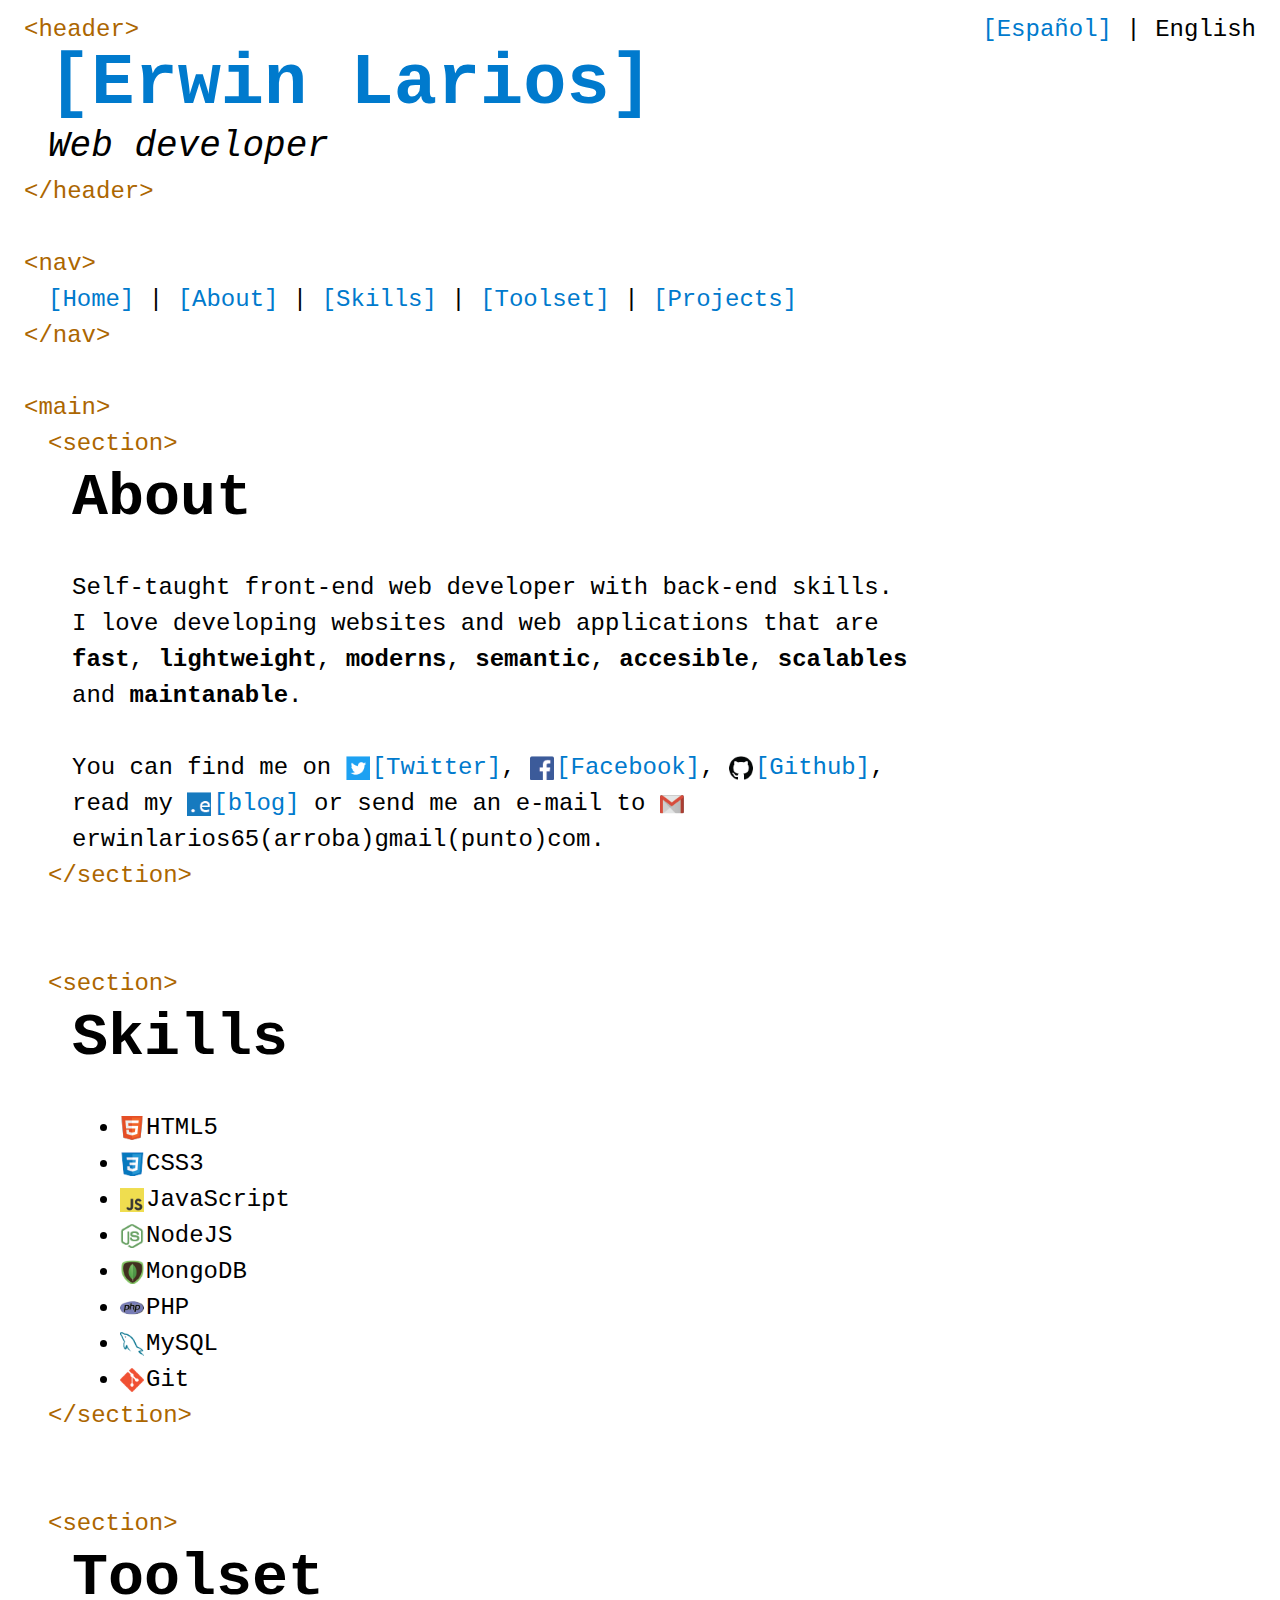
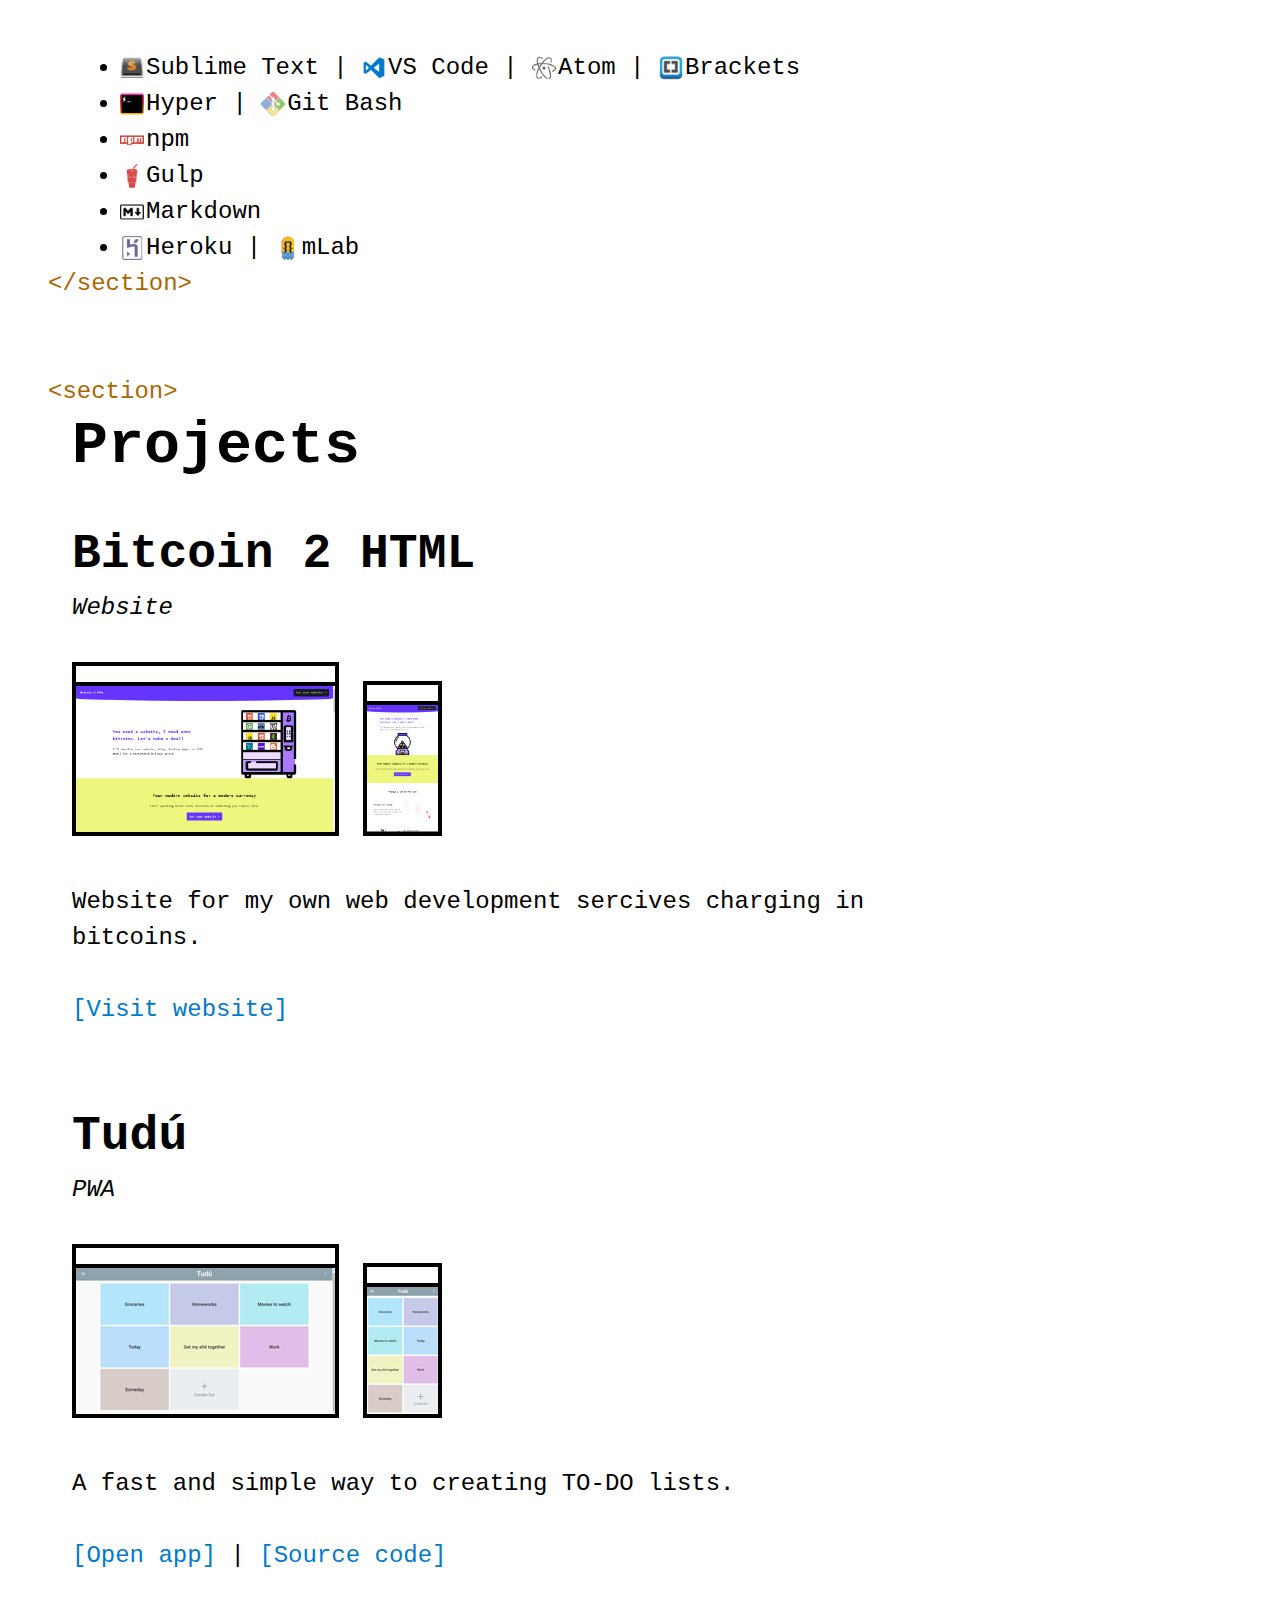
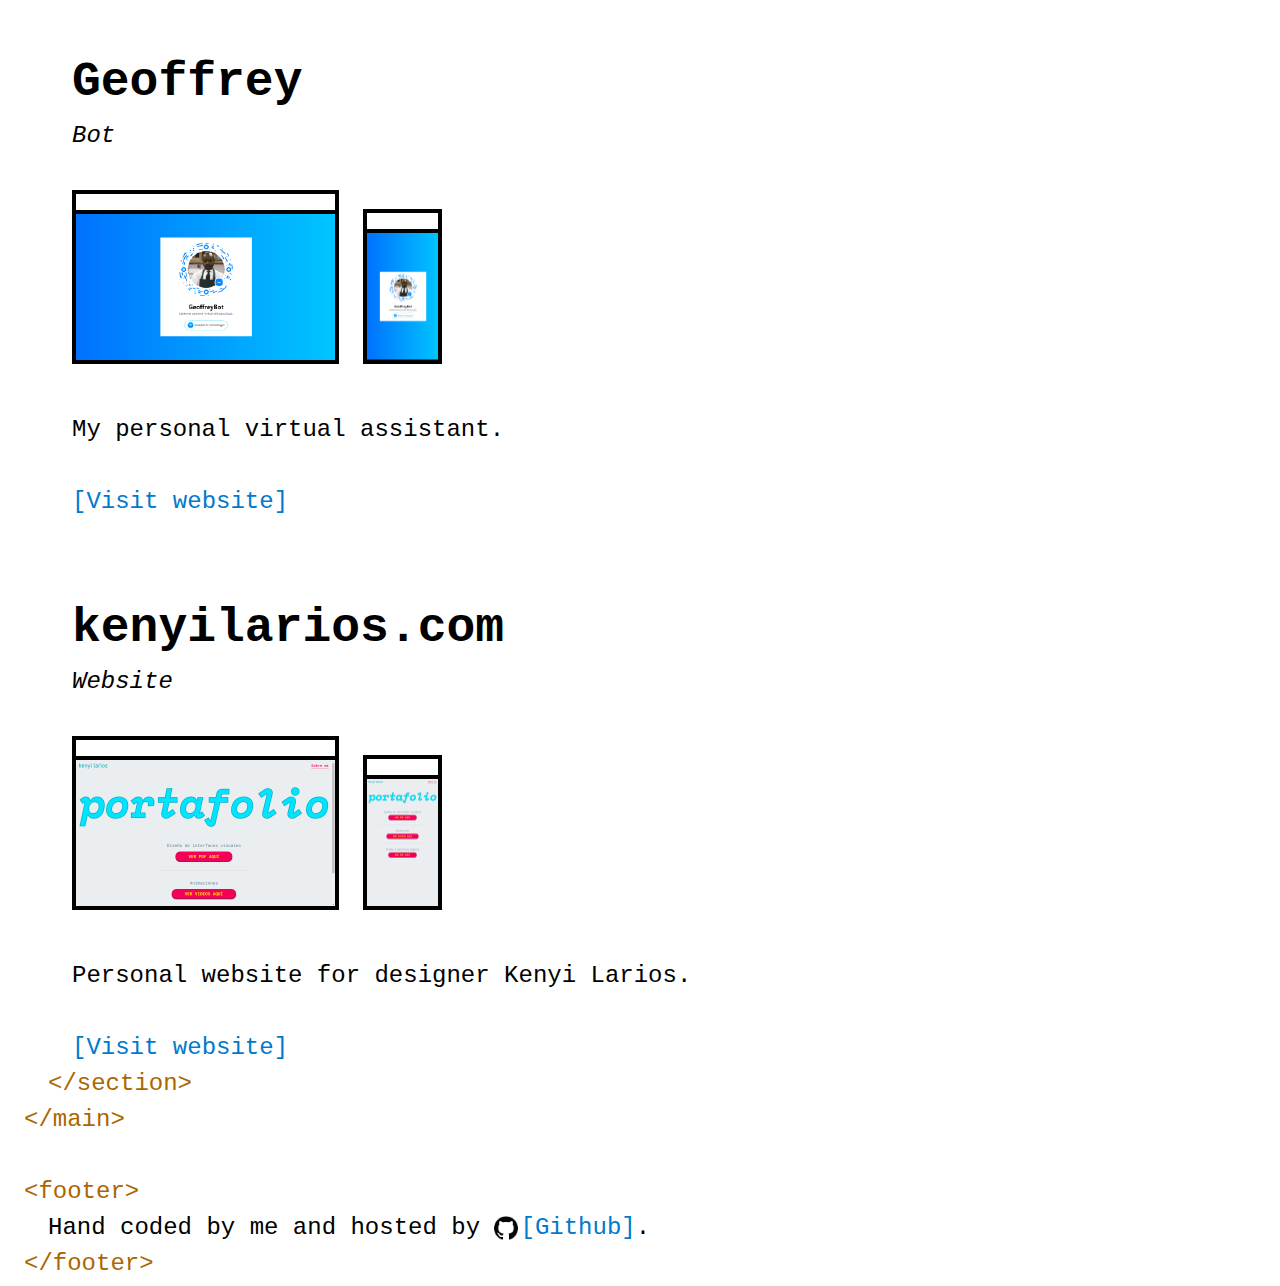
==== en/index.html @ 94d5f357 "Version 2.2.0." ====
<!DOCTYPE html><html lang="en"><head><meta charset="utf-8"><meta http-equiv="x-ua-compatible" content="ie=edge"><meta name="viewport" content="width=device-width,initial-scale=1"><title>Erwin Larios</title><meta name="author" content="Erwin Larios"><meta name="description" content="Front-end web developer. This is my personal website and portfolio."><link rel="apple-touch-icon" sizes="180x180" href="/apple-touch-icon.png"><link rel="icon" type="image/png" sizes="32x32" href="/favicon-32x32.png"><link rel="icon" type="image/png" sizes="16x16" href="/favicon-16x16.png"><link rel="manifest" href="/manifest.json"><link rel="mask-icon" href="/safari-pinned-tab.svg" color="#007acd"><meta name="theme-color" content="#007acd"><style>html{min-height:100%;font-family:'Ubuntu Mono',Consolas,Monaco,'Andale Mono',monospace;font-size:150%;-ms-text-size-adjust:100%;-webkit-text-size-adjust:100%}@media (max-width: 60rem){html{font-size:125%}}@media (max-width: 32rem){html{font-size:100%}}body{line-height:1;margin:0;color:#000}p,h1,h2,h4{margin:0;padding:0}p{font-size:1em;line-height:1.5;margin-bottom:1.5rem}p:last-child{margin-bottom:0}h1,h2,h4{margin-bottom:1.5rem;font-weight:700}h1{font-size:3em;line-height:1}h2{font-size:2.5em;line-height:1.2}h4{font-size:1.5em;line-height:1}a{color:#007acd;background:transparent;text-decoration:none}.pageHeader:before,.pageHeader:after,.mainContent:before,.mainContent:after,.section:before,.section:after,.section-title:before,.section-title:after{line-height:1.5;color:#ac6600}.pageHeader-title,.pageHeader-description,.mainContent-section,.section-content{margin-left:1rem}@media (max-width: 37rem){.pageHeader-title,.pageHeader-description,.mainContent-section,.section-content{margin-left:0}}.pageWrapper{padding:.5em 1em}.skipLinks-link{position:absolute;left:-9999em}.pageHeader{max-width:37rem;margin-bottom:1.5rem}.pageHeader:before{content:"<header>"}.pageHeader:after{content:"</header>"}.pageHeader-title{margin-top:0;margin-bottom:0;font-size:3em;line-height:1}.pageHeader-description{margin-top:0;margin-bottom:0;font-size:1.5em;font-style:italic}.mainContent{max-width:37rem;margin-bottom:1.5rem}.mainContent:before{content:"<main>"}.mainContent:after{content:"</main>"}.mainContent-section{margin-bottom:3rem}.section:before{content:"<section>"}.section:after{content:"</section>"}.section-title:before,.section-title:after{font-size:1rem;font-weight:400}.section-linkTarget{display:none}.social-icon{vertical-align:middle;height:1em;width:1em;margin-right:2px}.project-footer-qrs{display:none}</style><link rel="preload" href="/assets/css/main.css" as="style" onload="this.rel='stylesheet'"><noscript><link rel="stylesheet" href="/assets/css/main.css"></noscript></head><body><div class="pageWrapper"><div class="skipLinks"><a class="skipLinks-link" href="#main">Skip to main content</a></div><nav class="langMenu"><ul class="langMenu-list"><li class="langMenu-list-item"><a class="langMenu-list-item-link" href="/" lang="es">Español</a></li><li class="langMenu-list-item">English</li></ul></nav><header class="pageHeader"><h1 class="pageHeader-title"><a class="pageHeader-title-link" href="./">Erwin Larios</a></h1><p class="pageHeader-description">Web developer</p></header><nav class="mainMenu"><ul class="mainMenu-list"><li class="mainMenu-list-item"><a class="mainMenu-list-item-link" href="./">Home</a></li><li class="mainMenu-list-item"><a class="mainMenu-list-item-link" href="#about-section">About</a></li><li class="mainMenu-list-item"><a class="mainMenu-list-item-link" href="#skills-section">Skills</a></li><li class="mainMenu-list-item"><a class="mainMenu-list-item-link" href="#tools-section">Toolset</a></li><li class="mainMenu-list-item"><a class="mainMenu-list-item-link" href="#projects-section">Projects</a></li></ul></nav><main class="mainContent" id="main"><section class="mainContent-section section aboutSection" tabindex="0"><div class="section-content"><h2 class="section-title" id="about-section">About</h2><p>Self-taught front-end web developer with back-end skills. I love developing websites and web applications that are <strong>fast</strong>, <strong>lightweight</strong>, <strong>moderns</strong>, <strong>semantic</strong>, <strong>accesible</strong>, <strong>scalables</strong> and <strong>maintanable</strong>.</p><p>You can find me on <img class="social-icon" src="/assets/img/logos/twitter.png" width="32" height="32" alt=""><a href="https://twitter.com/erwinlarios" rel="noopener" target="_blank">Twitter</a><span class="section-linkTarget">(https://twitter.com/erwinlarios)</span>, <img class="social-icon" src="/assets/img/logos/facebook.png" width="32" height="32" alt=""><a href="https://facebook.com/erwinlarios" rel="noopener" target="_blank">Facebook</a><span class="section-linkTarget">(https://facebook.com/erwinlarios)</span>, <img class="social-icon" src="/assets/img/logos/github.png" width="32" height="32" alt=""><a href="https://github.com/erwinandres" rel="noopener" target="_blank">Github</a><span class="section-linkTarget">(https://github.com/erwinandres)</span>, read my <img class="social-icon" src="/assets/img/logos/erwinandres.png" width="32" height="32" alt=""><a href="https://erwinandres.blogspot.com" rel="noopener" target="_blank">blog</a><span class="section-linkTarget">(https://erwinandres.blogspot.com)</span> or send me an e-mail to <img class="social-icon" src="/assets/img/logos/gmail.png" width="32" height="32" alt=""><span class="section-email">erwinlarios65(arroba)gmail(punto)com</span>.</p></div></section><section class="mainContent-section section" tabindex="0"><div class="section-content"><h2 class="section-title" id="skills-section">Skills</h2><ul class="skills"><li class="skills-item"><img class="skills-icon" src="/assets/img/logos/html5.png" width="32" height="32" alt="">HTML5</li><li class="skills-item"><img class="skills-icon" src="/assets/img/logos/css3.png" width="32" height="32" alt="">CSS3</li><li class="skills-item"><img class="skills-icon" src="/assets/img/logos/javascript.png" width="32" height="32" alt="">JavaScript</li><li class="skills-item"><img class="skills-icon" src="/assets/img/logos/nodejs.png" width="32" height="32" alt="">NodeJS</li><li class="skills-item"><img class="skills-icon" src="/assets/img/logos/mongodb.png" width="32" height="32" alt="">MongoDB</li><li class="skills-item"><img class="skills-icon" src="/assets/img/logos/php.png" width="32" height="32" alt="">PHP</li><li class="skills-item"><img class="skills-icon" src="/assets/img/logos/mysql.png" width="32" height="32" alt="">MySQL</li><li class="skills-item"><img class="skills-icon" src="/assets/img/logos/git.png" width="32" height="32" alt="">Git</li></ul></div></section><section class="mainContent-section section" tabindex="0"><div class="section-content"><h2 class="section-title" id="tools-section">Toolset</h2><ul><li><img class="tools-icon" src="/assets/img/logos/sublime-text.png" width="32" height="32" alt="">Sublime Text | <img class="tools-icon" src="/assets/img/logos/vs-code.png" width="32" height="32" alt="">VS Code | <img class="tools-icon" src="/assets/img/logos/atom.png" width="32" height="32" alt="">Atom | <img class="tools-icon" src="/assets/img/logos/brackets.png" width="32" height="32" alt="">Brackets</li><li><img class="tools-icon" src="/assets/img/logos/hyper.png" width="32" height="32" alt="">Hyper | <img class="tools-icon" src="/assets/img/logos/bash.png" width="32" height="32" alt="">Git Bash</li><li><img class="tools-icon" src="/assets/img/logos/npm.png" width="32" height="32" alt="">npm</li><li><img class="tools-icon" src="/assets/img/logos/gulp.png" width="32" height="32" alt="">Gulp</li><li><img class="tools-icon" src="/assets/img/logos/markdown.png" width="32" height="32" alt="">Markdown</li><li><img class="tools-icon" src="/assets/img/logos/heroku.png" width="32" height="32" alt="">Heroku | <img class="tools-icon" src="/assets/img/logos/mlab.png" width="32" height="32" alt="">mLab</li></ul></div></section><section class="mainContent-section section" tabindex="0"><div class="section-content"><h2 class="section-title" id="projects-section">Projects</h2><ul class="projectsList"><li class="projectsList-item project" tabindex="0"><header class="project-header"><h3 class="project-title">Bitcoin 2 HTML</h3><p class="project-tags">Website</p></header><ul class="project-screens"><li class="project-screens-item"><figure class="project-image"><a class="project-image-link" href="/assets/img/screen/full/bitcoin2html-desktop.png"><img class="project-image-img" src="/assets/img/screen/small/bitcoin2html-desktop.png" width="259" height="146" alt="Bitcoin 2 HTML website desktop screenshot."></a></figure></li><li class="project-screens-item"><figure class="project-image"><a class="project-image-link" href="/assets/img/screen/full/bitcoin2html-mobile.png"><img class="project-image-img" src="/assets/img/screen/small/bitcoin2html-mobile.png" width="71" height="127" alt="Bitcoin 2 HTML website mobile screenshot."></a></figure></li></ul><p class="project-description">Website for my own web development sercives charging in bitcoins.</p><footer class="project-footer"><div class="project-footer-links"><a href="https://erwinandres.github.io/bitcoin2html/" rel="noopener" target="_blank">Visit website</a></div><div class="project-footer-qrs"><figure class="qr"><img class="qr-image" src="/assets/img/qr/bitcoin2html.png" width="150" height="150"><figcaption class="qr-caption"><h4 class="qr-caption-title">Visit website</h4><p class="qr-caption-link">https://erwinandres.github.io/bitcoin2html/</p></figcaption></figure></div></footer></li><li class="projectsList-item project" tabindex="0"><header class="project-header"><h3 class="project-title">Tudú</h3><p class="project-tags">PWA</p></header><ul class="project-screens"><li class="project-screens-item"><figure class="project-image"><a class="project-image-link" href="/assets/img/screen/full/tudu-desktop.png"><img class="project-image-img" src="/assets/img/screen/small/tudu-desktop.png" width="259" height="146" alt="Tudú app desktop screenshot."></a></figure></li><li class="project-screens-item"><figure class="project-image"><a class="project-image-link" href="/assets/img/screen/full/tudu-mobile.png"><img class="project-image-img" src="/assets/img/screen/small/tudu-mobile.png" width="71" height="127" alt="Tudú app mobile screenshot"></a></figure></li></ul><p class="project-description">A fast and simple way to creating TO-DO lists.</p><footer class="project-footer"><div class="project-footer-links"><a href="https://erwinandres.github.io/tudu/" rel="noopener" target="_blank">Open app</a> | <a href="https://github.com/erwinandres/tudu" rel="noopener" target="_blank">Source code</a></div><div class="project-footer-qrs"><figure class="qr"><img class="qr-image" src="/assets/img/qr/tudu-view.png" width="150" height="150"><figcaption class="qr-caption"><h4 class="qr-caption-title">Open app</h4><p class="qr-caption-link">https://erwinandres.github.io/tudu/</p></figcaption></figure><figure class="qr"><img class="qr-image" src="/assets/img/qr/tudu-source.png" width="150" height="150"><figcaption class="qr-caption"><h4 class="qr-caption-title">Source code</h4><p class="qr-caption-link">https://github.com/erwinandres/tudu</p></figcaption></figure></div></footer></li><li class="projectsList-item project" tabindex="0"><header class="project-header"><h3 class="project-title">Geoffrey</h3><p class="project-tags">Bot</p></header><ul class="project-screens"><li class="project-screens-item"><figure class="project-image"><a class="project-image-link" href="/assets/img/screen/full/geffbot-desktop.png"><img class="project-image-img" src="/assets/img/screen/small/geffbot-desktop.png" width="259" height="146" alt="Geoffrey&#39;s website desktop screenshot."></a></figure></li><li class="project-screens-item"><figure class="project-image"><a class="project-image-link" href="/assets/img/screen/full/geffbot-mobile.png"><img class="project-image-img" src="/assets/img/screen/small/geffbot-mobile.png" width="71" height="127" alt="Geoffrey&#39;s website mobile screenshot."></a></figure></li></ul><p class="project-description">My personal virtual assistant.</p><footer class="project-footer"><div class="project-footer-links"><a href="https://erwinandres.github.io/geffbot/" rel="noopener" target="_blank">Visit website</a></div><div class="project-footer-qrs"><figure class="qr"><img class="qr-image" src="/assets/img/qr/geffbot.png" width="150" height="150"><figcaption class="qr-caption"><h4 class="qr-caption-title">Visit website</h4><p class="qr-caption-link">https://erwinandres.github.io/geffbot/</p></figcaption></figure></div></footer></li><li class="projectsList-item project" tabindex="0"><header class="project-header"><h3 class="project-title">kenyilarios.com</h3><p class="project-tags">Website</p></header><ul class="project-screens"><li class="project-screens-item"><figure class="project-image"><a class="project-image-link" href="/assets/img/screen/full/kenyi-desktop.png"><img class="project-image-img" src="/assets/img/screen/small/kenyi-desktop.png" width="259" height="146" alt="kenyilarios.com website desktop screenshot."></a></figure></li><li class="project-screens-item"><figure class="project-image"><a class="project-image-link" href="/assets/img/screen/full/kenyi-mobile.png"><img class="project-image-img" src="/assets/img/screen/small/kenyi-mobile.png" width="71" height="127" alt="kenyilarios.com website mobile screenshot."></a></figure></li></ul><p class="project-description">Personal website for designer Kenyi Larios.</p><footer class="project-footer"><div class="project-footer-links"><a href="http://kenyilarios.com/" rel="noopener" target="_blank">Visit website</a></div><div class="project-footer-qrs"><figure class="qr"><img class="qr-image" src="/assets/img/qr/kenyi.png" width="150" height="150"><figcaption class="qr-caption"><h4 class="qr-caption-title">Visit website</h4><p class="qr-caption-link">http://kenyilarios.com/</p></figcaption></figure></div></footer></li></ul></div></section></main><footer class="pageFooter"><div class="pageFooter-content"><p>Hand coded by me and hosted by <img class="footer-icon" src="/assets/img/logos/github.png" width="32" height="32" alt=""><a href="https://github.com/" rel="noopener" target="_blank">Github</a>.</p></div></footer></div><script>(function(i,s,o,g,r,a,m){i['GoogleAnalyticsObject']=r;i[r]=i[r]||function(){
	  (i[r].q=i[r].q||[]).push(arguments)},i[r].l=1*new Date();a=s.createElement(o),
	  m=s.getElementsByTagName(o)[0];a.async=1;a.src=g;m.parentNode.insertBefore(a,m)
	  })(window,document,'script','https://www.google-analytics.com/analytics.js','ga');

	  ga('create', 'UA-103846597-1', 'auto');
	  ga('send', 'pageview');

	  /*! loadCSS. [c]2017 Filament Group, Inc. MIT License */
	  !function(e){"use strict";var n=function(n,t,o){function i(e){return a.body?e():void setTimeout(function(){i(e)})}function r(){l.addEventListener&&l.removeEventListener("load",r),l.media=o||"all"}var d,a=e.document,l=a.createElement("link");if(t)d=t;else{var s=(a.body||a.getElementsByTagName("head")[0]).childNodes;d=s[s.length-1]}var f=a.styleSheets;l.rel="stylesheet",l.href=n,l.media="only x",i(function(){d.parentNode.insertBefore(l,t?d:d.nextSibling)});var u=function(e){for(var n=l.href,t=f.length;t--;)if(f[t].href===n)return e();setTimeout(function(){u(e)})};return l.addEventListener&&l.addEventListener("load",r),l.onloadcssdefined=u,u(r),l};"undefined"!=typeof exports?exports.loadCSS=n:e.loadCSS=n}("undefined"!=typeof global?global:this);
	  /*! loadCSS rel=preload polyfill. [c]2017 Filament Group, Inc. MIT License */
	  !function(t){if(t.loadCSS){var e=loadCSS.relpreload={};if(e.support=function(){try{return t.document.createElement("link").relList.supports("preload")}catch(e){return!1}},e.poly=function(){for(var e=t.document.getElementsByTagName("link"),r=0;r<e.length;r++){var n=e[r];"preload"===n.rel&&"style"===n.getAttribute("as")&&(t.loadCSS(n.href,n,n.getAttribute("media")),n.rel=null)}},!e.support()){e.poly();var r=t.setInterval(e.poly,300);t.addEventListener&&t.addEventListener("load",function(){e.poly(),t.clearInterval(r)}),t.attachEvent&&t.attachEvent("onload",function(){t.clearInterval(r)})}}}(this);</script></body></html>
---- assets/css/main.css ----
html{min-height:100%;font-family:Ubuntu Mono,Consolas,Monaco,Andale Mono,monospace;font-size:150%;-ms-text-size-adjust:100%;-webkit-text-size-adjust:100%}@media (max-width:60rem){html{font-size:125%}}@media (max-width:32rem){html{font-size:100%}}body{line-height:1;margin:0;color:#000}h1,h2,h3,h4,h5,h6,p,ul{margin:0;padding:0}p{font-size:1em;line-height:1.5;margin-bottom:1.5rem}p:last-child{margin-bottom:0}h1,h2,h3,h4,h5,h6{margin-bottom:1.5rem;font-weight:700}h1{font-size:3em;line-height:1}h2{font-size:2.5em;line-height:1.2}h3{font-size:2em;line-height:1.5}h4{font-size:1.5em;line-height:1}h5{font-size:1.2em;line-height:1.26}h5,h6{margin-bottom:0}h6{font-size:1em;font-style:italic;line-height:1.5}ul{margin:0 0 0 2rem}li{line-height:1.5}ul ul{margin:0 0 0 4rem}a{color:#007acd;background:transparent;text-decoration:none}a:hover{color:#000;background-color:#00fddc}a:active,a:focus{position:static}a:focus{outline:3px dashed #c93f38}a:before{content:"["}a:after{content:"]"}.mainContent:after,.mainContent:before,.mainMenu:after,.mainMenu:before,.pageFooter:after,.pageFooter:before,.pageHeader:after,.pageHeader:before,.section-title:after,.section-title:before,.section:after,.section:before{line-height:1.5;color:#ac6600}.mainContent-section,.mainMenu-list,.pageFooter-content,.pageHeader-description,.pageHeader-title,.section-content{margin-left:1rem}@media (max-width:37rem){.mainContent-section,.pageFooter-content,.pageHeader-description,.pageHeader-title,.section-content{margin-left:0}}.pageWrapper{padding:.5em 1em}.skipLinks-link{position:absolute;left:-9999em}.skipLinks-link:focus{position:static}.langMenu{margin-bottom:1.5rem;position:absolute;top:0;right:0;padding:.5em 1em}.langMenu-list{list-style:none;padding:0;margin:0}.langMenu-list-item{display:inline-block}.langMenu-list-item:after{content:"\00a0|\00a0"}.langMenu-list-item:last-child:after{content:""}.pageHeader{max-width:37rem;margin-bottom:1.5rem}.pageHeader:before{content:"<header>"}.pageHeader:after{content:"</header>"}.pageHeader-title{margin-top:0;margin-bottom:0;font-size:3em;line-height:1}.pageHeader-description{margin-top:0;margin-bottom:0;font-size:1.5em;font-style:italic}.mainMenu{margin-bottom:1.5rem}.mainMenu:before{content:"<nav>"}.mainMenu:after{content:"</nav>"}.mainMenu-list{list-style:none;padding:0}.mainMenu-list-item{display:inline-block}.mainMenu-list-item:after{content:"\00a0|\00a0"}.mainMenu-list-item:last-child:after{content:""}.mainContent{max-width:37rem;margin-bottom:1.5rem}.mainContent:before{content:"<main>"}.mainContent:after{content:"</main>"}.mainContent-section{margin-bottom:3rem}.mainContent-section:last-child{margin-bottom:0}.section:before{content:"<section>"}.section:after{content:"</section>"}.section-title:after,.section-title:before{font-size:1rem;font-weight:400}.section-linkTarget{display:none}.section-email{word-break:break-word}.footer-icon,.skills-icon,.social-icon,.tools-icon{vertical-align:middle;height:1em;width:1em;margin-right:2px}.project-header{margin-bottom:1.5rem}.projectsList{list-style:none;margin:0}.projectsList-item{position:relative;margin-bottom:3rem}.project-title,.projectsList-item:last-child{margin-bottom:0}.project-screens{list-style:none;margin:0 0 1.5rem}.project-screens-item{display:inline-block}.project-screens-item:first-child{margin-right:1rem}.project-image{display:inline-block;margin:0}.project-image-link{display:block}.project-image-link:after,.project-image-link:before{content:""}.project-image-img{max-width:100%;display:block;border:4px solid #000;background:#fff;background:-webkit-linear-gradient(top,#fff,#fff 16px,#000 0,#000 32px);background:linear-gradient(180deg,#fff 0,#fff 16px,#000 0,#000 32px);padding-top:20px}.project-tags{font-style:italic}.project-footer-qrs{display:none}.pageFooter:before{content:"<footer>"}.pageFooter:after{content:"</footer>"}@media print{html{font-size:12pt}a{color:inherit}.project,.section,p{page-break-inside:avoid}.mainMenu{display:none}.aboutSection{page-break-after:always}.mainContent{margin:0 auto}.pageHeader{margin:0 auto 1.5rem}.mainContent:after,.mainContent:before,.mainMenu:after,.mainMenu:before,.pageFooter,.pageFooter:after,.pageFooter:before,.pageHeader:after,.pageHeader:before,.section-title:after,.section-title:before,.section:after,.section:before{display:none}.mainContent-section,.pageFooter-content,.pageHeader-description,.pageHeader-title,.section-content{margin-left:0}.section-linkTarget{display:inline;word-break:break-word;color:#227942}.projectsList-item{margin-bottom:1.5rem}.project-image-img{background:#fff;padding:0}.project-footer-links{display:none}.project-footer-qrs{justify-content:flex-start}.project-footer-qrs,.qr{display:flex;align-items:center}.qr{width:50%;margin:0}.qr-image{display:block;width:60px;height:60px}.qr-caption{font-size:10pt;line-height:1.5}.qr-caption-title{margin-bottom:0;font-size:1em}.qr-caption-link{font-style:italic;word-break:break-word}}
/*# sourceMappingURL=../maps/main.css.map */
---- assets/css/main.css ----
html{min-height:100%;font-family:Ubuntu Mono,Consolas,Monaco,Andale Mono,monospace;font-size:150%;-ms-text-size-adjust:100%;-webkit-text-size-adjust:100%}@media (max-width:60rem){html{font-size:125%}}@media (max-width:32rem){html{font-size:100%}}body{line-height:1;margin:0;color:#000}h1,h2,h3,h4,h5,h6,p,ul{margin:0;padding:0}p{font-size:1em;line-height:1.5;margin-bottom:1.5rem}p:last-child{margin-bottom:0}h1,h2,h3,h4,h5,h6{margin-bottom:1.5rem;font-weight:700}h1{font-size:3em;line-height:1}h2{font-size:2.5em;line-height:1.2}h3{font-size:2em;line-height:1.5}h4{font-size:1.5em;line-height:1}h5{font-size:1.2em;line-height:1.26}h5,h6{margin-bottom:0}h6{font-size:1em;font-style:italic;line-height:1.5}ul{margin:0 0 0 2rem}li{line-height:1.5}ul ul{margin:0 0 0 4rem}a{color:#007acd;background:transparent;text-decoration:none}a:hover{color:#000;background-color:#00fddc}a:active,a:focus{position:static}a:focus{outline:3px dashed #c93f38}a:before{content:"["}a:after{content:"]"}.mainContent:after,.mainContent:before,.mainMenu:after,.mainMenu:before,.pageFooter:after,.pageFooter:before,.pageHeader:after,.pageHeader:before,.section-title:after,.section-title:before,.section:after,.section:before{line-height:1.5;color:#ac6600}.mainContent-section,.mainMenu-list,.pageFooter-content,.pageHeader-description,.pageHeader-title,.section-content{margin-left:1rem}@media (max-width:37rem){.mainContent-section,.pageFooter-content,.pageHeader-description,.pageHeader-title,.section-content{margin-left:0}}.pageWrapper{padding:.5em 1em}.skipLinks-link{position:absolute;left:-9999em}.skipLinks-link:focus{position:static}.langMenu{margin-bottom:1.5rem;position:absolute;top:0;right:0;padding:.5em 1em}.langMenu-list{list-style:none;padding:0;margin:0}.langMenu-list-item{display:inline-block}.langMenu-list-item:after{content:"\00a0|\00a0"}.langMenu-list-item:last-child:after{content:""}.pageHeader{max-width:37rem;margin-bottom:1.5rem}.pageHeader:before{content:"<header>"}.pageHeader:after{content:"</header>"}.pageHeader-title{margin-top:0;margin-bottom:0;font-size:3em;line-height:1}.pageHeader-description{margin-top:0;margin-bottom:0;font-size:1.5em;font-style:italic}.mainMenu{margin-bottom:1.5rem}.mainMenu:before{content:"<nav>"}.mainMenu:after{content:"</nav>"}.mainMenu-list{list-style:none;padding:0}.mainMenu-list-item{display:inline-block}.mainMenu-list-item:after{content:"\00a0|\00a0"}.mainMenu-list-item:last-child:after{content:""}.mainContent{max-width:37rem;margin-bottom:1.5rem}.mainContent:before{content:"<main>"}.mainContent:after{content:"</main>"}.mainContent-section{margin-bottom:3rem}.mainContent-section:last-child{margin-bottom:0}.section:before{content:"<section>"}.section:after{content:"</section>"}.section-title:after,.section-title:before{font-size:1rem;font-weight:400}.section-linkTarget{display:none}.section-email{word-break:break-word}.footer-icon,.skills-icon,.social-icon,.tools-icon{vertical-align:middle;height:1em;width:1em;margin-right:2px}.project-header{margin-bottom:1.5rem}.projectsList{list-style:none;margin:0}.projectsList-item{position:relative;margin-bottom:3rem}.project-title,.projectsList-item:last-child{margin-bottom:0}.project-screens{list-style:none;margin:0 0 1.5rem}.project-screens-item{display:inline-block}.project-screens-item:first-child{margin-right:1rem}.project-image{display:inline-block;margin:0}.project-image-link{display:block}.project-image-link:after,.project-image-link:before{content:""}.project-image-img{max-width:100%;display:block;border:4px solid #000;background:#fff;background:-webkit-linear-gradient(top,#fff,#fff 16px,#000 0,#000 32px);background:linear-gradient(180deg,#fff 0,#fff 16px,#000 0,#000 32px);padding-top:20px}.project-tags{font-style:italic}.project-footer-qrs{display:none}.pageFooter:before{content:"<footer>"}.pageFooter:after{content:"</footer>"}@media print{html{font-size:12pt}a{color:inherit}.project,.section,p{page-break-inside:avoid}.mainMenu{display:none}.aboutSection{page-break-after:always}.mainContent{margin:0 auto}.pageHeader{margin:0 auto 1.5rem}.mainContent:after,.mainContent:before,.mainMenu:after,.mainMenu:before,.pageFooter,.pageFooter:after,.pageFooter:before,.pageHeader:after,.pageHeader:before,.section-title:after,.section-title:before,.section:after,.section:before{display:none}.mainContent-section,.pageFooter-content,.pageHeader-description,.pageHeader-title,.section-content{margin-left:0}.section-linkTarget{display:inline;word-break:break-word;color:#227942}.projectsList-item{margin-bottom:1.5rem}.project-image-img{background:#fff;padding:0}.project-footer-links{display:none}.project-footer-qrs{justify-content:flex-start}.project-footer-qrs,.qr{display:flex;align-items:center}.qr{width:50%;margin:0}.qr-image{display:block;width:60px;height:60px}.qr-caption{font-size:10pt;line-height:1.5}.qr-caption-title{margin-bottom:0;font-size:1em}.qr-caption-link{font-style:italic;word-break:break-word}}
/*# sourceMappingURL=../maps/main.css.map */
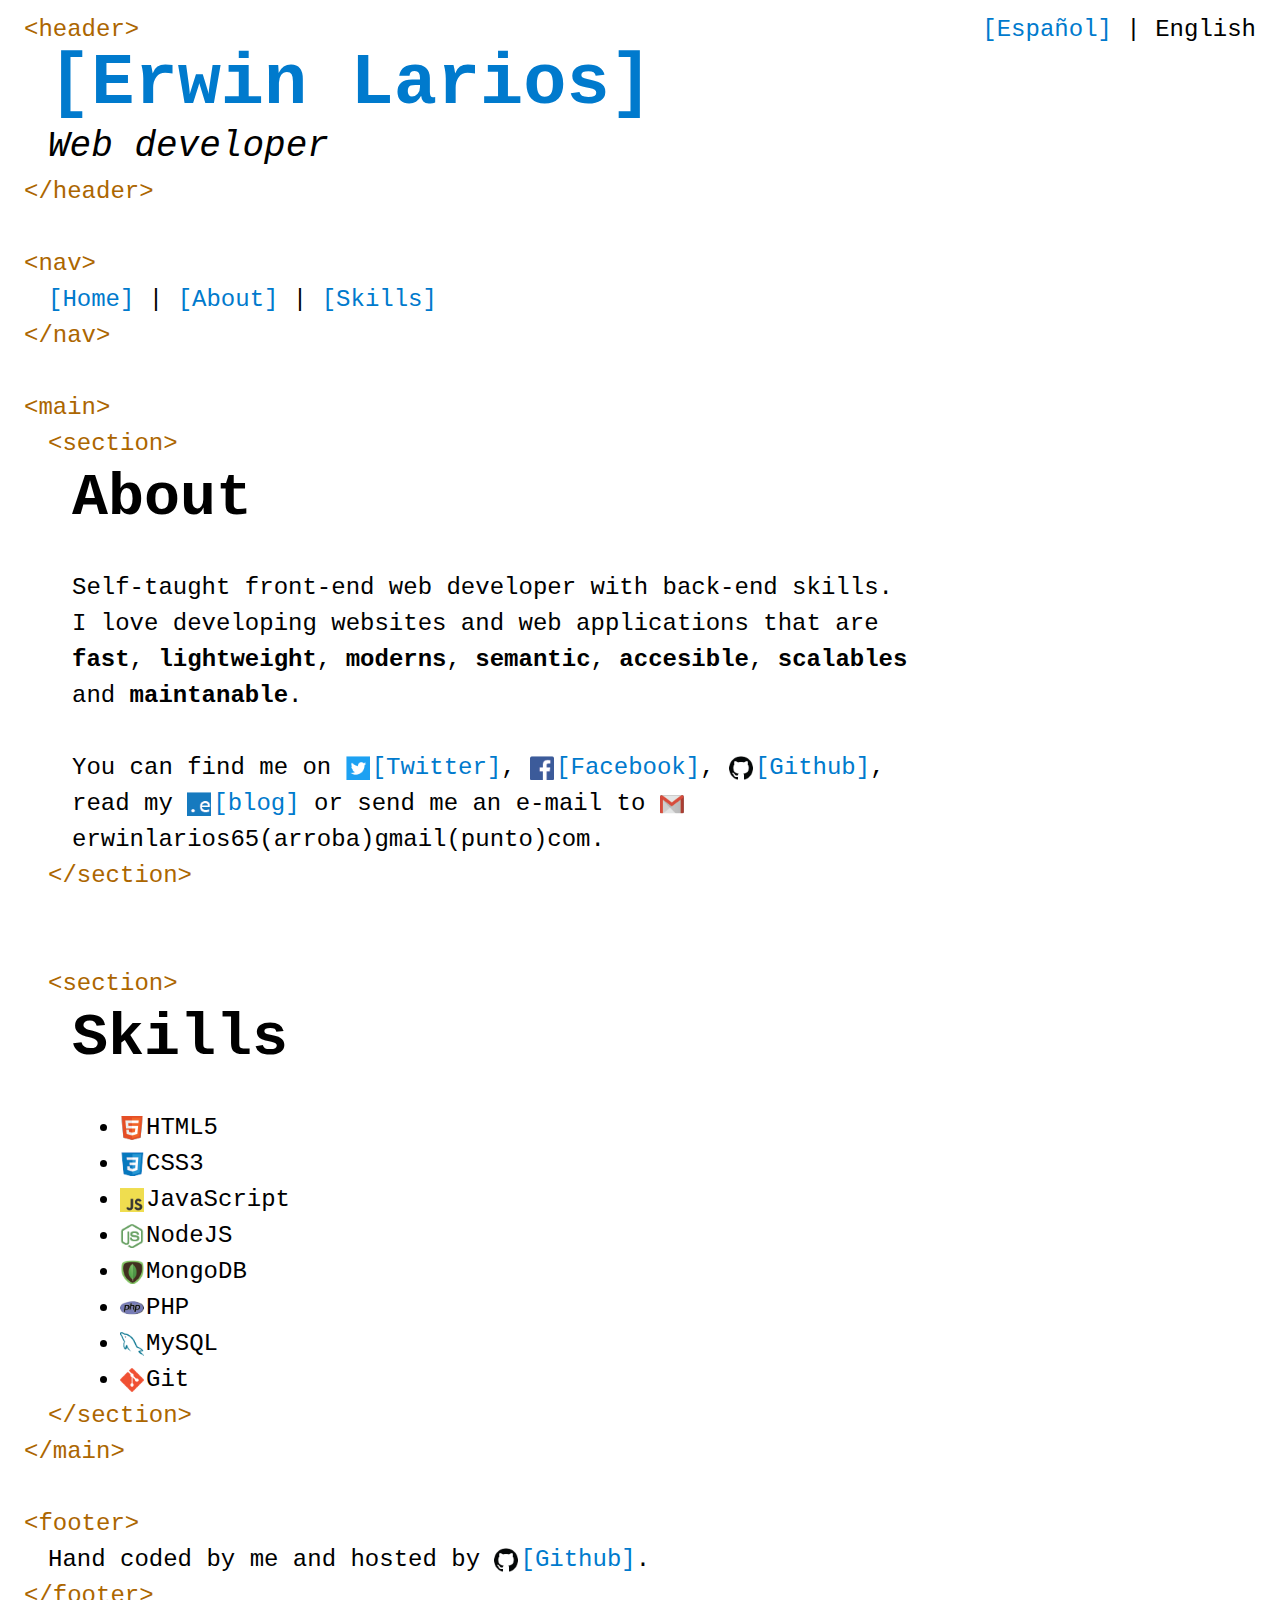
==== commit f6231783: "v2.3.0" ====
--- a/en/index.html
+++ b/en/index.html
@@ -1,4 +1,4 @@
-<!DOCTYPE html><html lang="en"><head><meta charset="utf-8"><meta http-equiv="x-ua-compatible" content="ie=edge"><meta name="viewport" content="width=device-width,initial-scale=1"><title>Erwin Larios</title><meta name="author" content="Erwin Larios"><meta name="description" content="Front-end web developer. This is my personal website and portfolio."><link rel="apple-touch-icon" sizes="180x180" href="/apple-touch-icon.png"><link rel="icon" type="image/png" sizes="32x32" href="/favicon-32x32.png"><link rel="icon" type="image/png" sizes="16x16" href="/favicon-16x16.png"><link rel="manifest" href="/manifest.json"><link rel="mask-icon" href="/safari-pinned-tab.svg" color="#007acd"><meta name="theme-color" content="#007acd"><style>html{min-height:100%;font-family:'Ubuntu Mono',Consolas,Monaco,'Andale Mono',monospace;font-size:150%;-ms-text-size-adjust:100%;-webkit-text-size-adjust:100%}@media (max-width: 60rem){html{font-size:125%}}@media (max-width: 32rem){html{font-size:100%}}body{line-height:1;margin:0;color:#000}p,h1,h2,h4{margin:0;padding:0}p{font-size:1em;line-height:1.5;margin-bottom:1.5rem}p:last-child{margin-bottom:0}h1,h2,h4{margin-bottom:1.5rem;font-weight:700}h1{font-size:3em;line-height:1}h2{font-size:2.5em;line-height:1.2}h4{font-size:1.5em;line-height:1}a{color:#007acd;background:transparent;text-decoration:none}.pageHeader:before,.pageHeader:after,.mainContent:before,.mainContent:after,.section:before,.section:after,.section-title:before,.section-title:after{line-height:1.5;color:#ac6600}.pageHeader-title,.pageHeader-description,.mainContent-section,.section-content{margin-left:1rem}@media (max-width: 37rem){.pageHeader-title,.pageHeader-description,.mainContent-section,.section-content{margin-left:0}}.pageWrapper{padding:.5em 1em}.skipLinks-link{position:absolute;left:-9999em}.pageHeader{max-width:37rem;margin-bottom:1.5rem}.pageHeader:before{content:"<header>"}.pageHeader:after{content:"</header>"}.pageHeader-title{margin-top:0;margin-bottom:0;font-size:3em;line-height:1}.pageHeader-description{margin-top:0;margin-bottom:0;font-size:1.5em;font-style:italic}.mainContent{max-width:37rem;margin-bottom:1.5rem}.mainContent:before{content:"<main>"}.mainContent:after{content:"</main>"}.mainContent-section{margin-bottom:3rem}.section:before{content:"<section>"}.section:after{content:"</section>"}.section-title:before,.section-title:after{font-size:1rem;font-weight:400}.section-linkTarget{display:none}.social-icon{vertical-align:middle;height:1em;width:1em;margin-right:2px}.project-footer-qrs{display:none}</style><link rel="preload" href="/assets/css/main.css" as="style" onload="this.rel='stylesheet'"><noscript><link rel="stylesheet" href="/assets/css/main.css"></noscript></head><body><div class="pageWrapper"><div class="skipLinks"><a class="skipLinks-link" href="#main">Skip to main content</a></div><nav class="langMenu"><ul class="langMenu-list"><li class="langMenu-list-item"><a class="langMenu-list-item-link" href="/" lang="es">Español</a></li><li class="langMenu-list-item">English</li></ul></nav><header class="pageHeader"><h1 class="pageHeader-title"><a class="pageHeader-title-link" href="./">Erwin Larios</a></h1><p class="pageHeader-description">Web developer</p></header><nav class="mainMenu"><ul class="mainMenu-list"><li class="mainMenu-list-item"><a class="mainMenu-list-item-link" href="./">Home</a></li><li class="mainMenu-list-item"><a class="mainMenu-list-item-link" href="#about-section">About</a></li><li class="mainMenu-list-item"><a class="mainMenu-list-item-link" href="#skills-section">Skills</a></li><li class="mainMenu-list-item"><a class="mainMenu-list-item-link" href="#tools-section">Toolset</a></li><li class="mainMenu-list-item"><a class="mainMenu-list-item-link" href="#projects-section">Projects</a></li></ul></nav><main class="mainContent" id="main"><section class="mainContent-section section aboutSection" tabindex="0"><div class="section-content"><h2 class="section-title" id="about-section">About</h2><p>Self-taught front-end web developer with back-end skills. I love developing websites and web applications that are <strong>fast</strong>, <strong>lightweight</strong>, <strong>moderns</strong>, <strong>semantic</strong>, <strong>accesible</strong>, <strong>scalables</strong> and <strong>maintanable</strong>.</p><p>You can find me on <img class="social-icon" src="/assets/img/logos/twitter.png" width="32" height="32" alt=""><a href="https://twitter.com/erwinlarios" rel="noopener" target="_blank">Twitter</a><span class="section-linkTarget">(https://twitter.com/erwinlarios)</span>, <img class="social-icon" src="/assets/img/logos/facebook.png" width="32" height="32" alt=""><a href="https://facebook.com/erwinlarios" rel="noopener" target="_blank">Facebook</a><span class="section-linkTarget">(https://facebook.com/erwinlarios)</span>, <img class="social-icon" src="/assets/img/logos/github.png" width="32" height="32" alt=""><a href="https://github.com/erwinandres" rel="noopener" target="_blank">Github</a><span class="section-linkTarget">(https://github.com/erwinandres)</span>, read my <img class="social-icon" src="/assets/img/logos/erwinandres.png" width="32" height="32" alt=""><a href="https://erwinandres.blogspot.com" rel="noopener" target="_blank">blog</a><span class="section-linkTarget">(https://erwinandres.blogspot.com)</span> or send me an e-mail to <img class="social-icon" src="/assets/img/logos/gmail.png" width="32" height="32" alt=""><span class="section-email">erwinlarios65(arroba)gmail(punto)com</span>.</p></div></section><section class="mainContent-section section" tabindex="0"><div class="section-content"><h2 class="section-title" id="skills-section">Skills</h2><ul class="skills"><li class="skills-item"><img class="skills-icon" src="/assets/img/logos/html5.png" width="32" height="32" alt="">HTML5</li><li class="skills-item"><img class="skills-icon" src="/assets/img/logos/css3.png" width="32" height="32" alt="">CSS3</li><li class="skills-item"><img class="skills-icon" src="/assets/img/logos/javascript.png" width="32" height="32" alt="">JavaScript</li><li class="skills-item"><img class="skills-icon" src="/assets/img/logos/nodejs.png" width="32" height="32" alt="">NodeJS</li><li class="skills-item"><img class="skills-icon" src="/assets/img/logos/mongodb.png" width="32" height="32" alt="">MongoDB</li><li class="skills-item"><img class="skills-icon" src="/assets/img/logos/php.png" width="32" height="32" alt="">PHP</li><li class="skills-item"><img class="skills-icon" src="/assets/img/logos/mysql.png" width="32" height="32" alt="">MySQL</li><li class="skills-item"><img class="skills-icon" src="/assets/img/logos/git.png" width="32" height="32" alt="">Git</li></ul></div></section><section class="mainContent-section section" tabindex="0"><div class="section-content"><h2 class="section-title" id="tools-section">Toolset</h2><ul><li><img class="tools-icon" src="/assets/img/logos/sublime-text.png" width="32" height="32" alt="">Sublime Text | <img class="tools-icon" src="/assets/img/logos/vs-code.png" width="32" height="32" alt="">VS Code | <img class="tools-icon" src="/assets/img/logos/atom.png" width="32" height="32" alt="">Atom | <img class="tools-icon" src="/assets/img/logos/brackets.png" width="32" height="32" alt="">Brackets</li><li><img class="tools-icon" src="/assets/img/logos/hyper.png" width="32" height="32" alt="">Hyper | <img class="tools-icon" src="/assets/img/logos/bash.png" width="32" height="32" alt="">Git Bash</li><li><img class="tools-icon" src="/assets/img/logos/npm.png" width="32" height="32" alt="">npm</li><li><img class="tools-icon" src="/assets/img/logos/gulp.png" width="32" height="32" alt="">Gulp</li><li><img class="tools-icon" src="/assets/img/logos/markdown.png" width="32" height="32" alt="">Markdown</li><li><img class="tools-icon" src="/assets/img/logos/heroku.png" width="32" height="32" alt="">Heroku | <img class="tools-icon" src="/assets/img/logos/mlab.png" width="32" height="32" alt="">mLab</li></ul></div></section><section class="mainContent-section section" tabindex="0"><div class="section-content"><h2 class="section-title" id="projects-section">Projects</h2><ul class="projectsList"><li class="projectsList-item project" tabindex="0"><header class="project-header"><h3 class="project-title">Bitcoin 2 HTML</h3><p class="project-tags">Website</p></header><ul class="project-screens"><li class="project-screens-item"><figure class="project-image"><a class="project-image-link" href="/assets/img/screen/full/bitcoin2html-desktop.png"><img class="project-image-img" src="/assets/img/screen/small/bitcoin2html-desktop.png" width="259" height="146" alt="Bitcoin 2 HTML website desktop screenshot."></a></figure></li><li class="project-screens-item"><figure class="project-image"><a class="project-image-link" href="/assets/img/screen/full/bitcoin2html-mobile.png"><img class="project-image-img" src="/assets/img/screen/small/bitcoin2html-mobile.png" width="71" height="127" alt="Bitcoin 2 HTML website mobile screenshot."></a></figure></li></ul><p class="project-description">Website for my own web development sercives charging in bitcoins.</p><footer class="project-footer"><div class="project-footer-links"><a href="https://erwinandres.github.io/bitcoin2html/" rel="noopener" target="_blank">Visit website</a></div><div class="project-footer-qrs"><figure class="qr"><img class="qr-image" src="/assets/img/qr/bitcoin2html.png" width="150" height="150"><figcaption class="qr-caption"><h4 class="qr-caption-title">Visit website</h4><p class="qr-caption-link">https://erwinandres.github.io/bitcoin2html/</p></figcaption></figure></div></footer></li><li class="projectsList-item project" tabindex="0"><header class="project-header"><h3 class="project-title">Tudú</h3><p class="project-tags">PWA</p></header><ul class="project-screens"><li class="project-screens-item"><figure class="project-image"><a class="project-image-link" href="/assets/img/screen/full/tudu-desktop.png"><img class="project-image-img" src="/assets/img/screen/small/tudu-desktop.png" width="259" height="146" alt="Tudú app desktop screenshot."></a></figure></li><li class="project-screens-item"><figure class="project-image"><a class="project-image-link" href="/assets/img/screen/full/tudu-mobile.png"><img class="project-image-img" src="/assets/img/screen/small/tudu-mobile.png" width="71" height="127" alt="Tudú app mobile screenshot"></a></figure></li></ul><p class="project-description">A fast and simple way to creating TO-DO lists.</p><footer class="project-footer"><div class="project-footer-links"><a href="https://erwinandres.github.io/tudu/" rel="noopener" target="_blank">Open app</a> | <a href="https://github.com/erwinandres/tudu" rel="noopener" target="_blank">Source code</a></div><div class="project-footer-qrs"><figure class="qr"><img class="qr-image" src="/assets/img/qr/tudu-view.png" width="150" height="150"><figcaption class="qr-caption"><h4 class="qr-caption-title">Open app</h4><p class="qr-caption-link">https://erwinandres.github.io/tudu/</p></figcaption></figure><figure class="qr"><img class="qr-image" src="/assets/img/qr/tudu-source.png" width="150" height="150"><figcaption class="qr-caption"><h4 class="qr-caption-title">Source code</h4><p class="qr-caption-link">https://github.com/erwinandres/tudu</p></figcaption></figure></div></footer></li><li class="projectsList-item project" tabindex="0"><header class="project-header"><h3 class="project-title">Geoffrey</h3><p class="project-tags">Bot</p></header><ul class="project-screens"><li class="project-screens-item"><figure class="project-image"><a class="project-image-link" href="/assets/img/screen/full/geffbot-desktop.png"><img class="project-image-img" src="/assets/img/screen/small/geffbot-desktop.png" width="259" height="146" alt="Geoffrey&#39;s website desktop screenshot."></a></figure></li><li class="project-screens-item"><figure class="project-image"><a class="project-image-link" href="/assets/img/screen/full/geffbot-mobile.png"><img class="project-image-img" src="/assets/img/screen/small/geffbot-mobile.png" width="71" height="127" alt="Geoffrey&#39;s website mobile screenshot."></a></figure></li></ul><p class="project-description">My personal virtual assistant.</p><footer class="project-footer"><div class="project-footer-links"><a href="https://erwinandres.github.io/geffbot/" rel="noopener" target="_blank">Visit website</a></div><div class="project-footer-qrs"><figure class="qr"><img class="qr-image" src="/assets/img/qr/geffbot.png" width="150" height="150"><figcaption class="qr-caption"><h4 class="qr-caption-title">Visit website</h4><p class="qr-caption-link">https://erwinandres.github.io/geffbot/</p></figcaption></figure></div></footer></li><li class="projectsList-item project" tabindex="0"><header class="project-header"><h3 class="project-title">kenyilarios.com</h3><p class="project-tags">Website</p></header><ul class="project-screens"><li class="project-screens-item"><figure class="project-image"><a class="project-image-link" href="/assets/img/screen/full/kenyi-desktop.png"><img class="project-image-img" src="/assets/img/screen/small/kenyi-desktop.png" width="259" height="146" alt="kenyilarios.com website desktop screenshot."></a></figure></li><li class="project-screens-item"><figure class="project-image"><a class="project-image-link" href="/assets/img/screen/full/kenyi-mobile.png"><img class="project-image-img" src="/assets/img/screen/small/kenyi-mobile.png" width="71" height="127" alt="kenyilarios.com website mobile screenshot."></a></figure></li></ul><p class="project-description">Personal website for designer Kenyi Larios.</p><footer class="project-footer"><div class="project-footer-links"><a href="http://kenyilarios.com/" rel="noopener" target="_blank">Visit website</a></div><div class="project-footer-qrs"><figure class="qr"><img class="qr-image" src="/assets/img/qr/kenyi.png" width="150" height="150"><figcaption class="qr-caption"><h4 class="qr-caption-title">Visit website</h4><p class="qr-caption-link">http://kenyilarios.com/</p></figcaption></figure></div></footer></li></ul></div></section></main><footer class="pageFooter"><div class="pageFooter-content"><p>Hand coded by me and hosted by <img class="footer-icon" src="/assets/img/logos/github.png" width="32" height="32" alt=""><a href="https://github.com/" rel="noopener" target="_blank">Github</a>.</p></div></footer></div><script>(function(i,s,o,g,r,a,m){i['GoogleAnalyticsObject']=r;i[r]=i[r]||function(){
+<!DOCTYPE html><html lang="en"><head><meta charset="utf-8"><meta http-equiv="x-ua-compatible" content="ie=edge"><meta name="viewport" content="width=device-width,initial-scale=1"><title>Erwin Larios</title><meta name="author" content="Erwin Larios"><meta name="description" content="Front-end web developer. This is my personal website and portfolio."><link rel="apple-touch-icon" sizes="180x180" href="/apple-touch-icon.png"><link rel="icon" type="image/png" sizes="32x32" href="/favicon-32x32.png"><link rel="icon" type="image/png" sizes="16x16" href="/favicon-16x16.png"><link rel="manifest" href="/manifest.json"><link rel="mask-icon" href="/safari-pinned-tab.svg" color="#007acd"><meta name="theme-color" content="#007acd"><style>html{min-height:100%;font-family:'Ubuntu Mono',Consolas,Monaco,'Andale Mono',monospace;font-size:150%;-ms-text-size-adjust:100%;-webkit-text-size-adjust:100%}@media (max-width: 60rem){html{font-size:125%}}@media (max-width: 32rem){html{font-size:100%}}body{line-height:1;margin:0;color:#000}p,h1,h2,h4{margin:0;padding:0}p{font-size:1em;line-height:1.5;margin-bottom:1.5rem}p:last-child{margin-bottom:0}h1,h2,h4{margin-bottom:1.5rem;font-weight:700}h1{font-size:3em;line-height:1}h2{font-size:2.5em;line-height:1.2}h4{font-size:1.5em;line-height:1}a{color:#007acd;background:transparent;text-decoration:none}.pageHeader:before,.pageHeader:after,.mainContent:before,.mainContent:after,.section:before,.section:after,.section-title:before,.section-title:after{line-height:1.5;color:#ac6600}.pageHeader-title,.pageHeader-description,.mainContent-section,.section-content{margin-left:1rem}@media (max-width: 37rem){.pageHeader-title,.pageHeader-description,.mainContent-section,.section-content{margin-left:0}}.pageWrapper{padding:.5em 1em}.skipLinks-link{position:absolute;left:-9999em}.pageHeader{max-width:37rem;margin-bottom:1.5rem}.pageHeader:before{content:"<header>"}.pageHeader:after{content:"</header>"}.pageHeader-title{margin-top:0;margin-bottom:0;font-size:3em;line-height:1}.pageHeader-description{margin-top:0;margin-bottom:0;font-size:1.5em;font-style:italic}.mainContent{max-width:37rem;margin-bottom:1.5rem}.mainContent:before{content:"<main>"}.mainContent:after{content:"</main>"}.mainContent-section{margin-bottom:3rem}.section:before{content:"<section>"}.section:after{content:"</section>"}.section-title:before,.section-title:after{font-size:1rem;font-weight:400}.section-linkTarget{display:none}.social-icon{vertical-align:middle;height:1em;width:1em;margin-right:2px}.project-footer-qrs{display:none}</style><link rel="preload" href="/assets/css/main.css" as="style" onload="this.rel='stylesheet'"><noscript><link rel="stylesheet" href="/assets/css/main.css"></noscript></head><body><div class="pageWrapper"><div class="skipLinks"><a class="skipLinks-link" href="#main">Skip to main content</a></div><nav class="langMenu"><ul class="langMenu-list"><li class="langMenu-list-item"><a class="langMenu-list-item-link" href="/" lang="es">Español</a></li><li class="langMenu-list-item">English</li></ul></nav><header class="pageHeader"><h1 class="pageHeader-title"><a class="pageHeader-title-link" href="./">Erwin Larios</a></h1><p class="pageHeader-description">Web developer</p></header><nav class="mainMenu"><ul class="mainMenu-list"><li class="mainMenu-list-item"><a class="mainMenu-list-item-link" href="./">Home</a></li><li class="mainMenu-list-item"><a class="mainMenu-list-item-link" href="#about-section">About</a></li><li class="mainMenu-list-item"><a class="mainMenu-list-item-link" href="#skills-section">Skills</a></li></ul></nav><main class="mainContent" id="main"><section class="mainContent-section section aboutSection" tabindex="0"><div class="section-content"><h2 class="section-title" id="about-section">About</h2><p>Self-taught front-end web developer with back-end skills. I love developing websites and web applications that are <strong>fast</strong>, <strong>lightweight</strong>, <strong>moderns</strong>, <strong>semantic</strong>, <strong>accesible</strong>, <strong>scalables</strong> and <strong>maintanable</strong>.</p><p>You can find me on <img class="social-icon" src="/assets/img/logos/twitter.png" width="32" height="32" alt=""><a href="https://twitter.com/erwinlarios" rel="noopener" target="_blank">Twitter</a><span class="section-linkTarget">(https://twitter.com/erwinlarios)</span>, <img class="social-icon" src="/assets/img/logos/facebook.png" width="32" height="32" alt=""><a href="https://facebook.com/erwinlarios" rel="noopener" target="_blank">Facebook</a><span class="section-linkTarget">(https://facebook.com/erwinlarios)</span>, <img class="social-icon" src="/assets/img/logos/github.png" width="32" height="32" alt=""><a href="https://github.com/erwinandres" rel="noopener" target="_blank">Github</a><span class="section-linkTarget">(https://github.com/erwinandres)</span>, read my <img class="social-icon" src="/assets/img/logos/erwinandres.png" width="32" height="32" alt=""><a href="https://erwinandres.blogspot.com" rel="noopener" target="_blank">blog</a><span class="section-linkTarget">(https://erwinandres.blogspot.com)</span> or send me an e-mail to <img class="social-icon" src="/assets/img/logos/gmail.png" width="32" height="32" alt=""><span class="section-email">erwinlarios65(arroba)gmail(punto)com</span>.</p></div></section><section class="mainContent-section section" tabindex="0"><div class="section-content"><h2 class="section-title" id="skills-section">Skills</h2><ul class="skills"><li class="skills-item"><img class="skills-icon" src="/assets/img/logos/html5.png" width="32" height="32" alt="">HTML5</li><li class="skills-item"><img class="skills-icon" src="/assets/img/logos/css3.png" width="32" height="32" alt="">CSS3</li><li class="skills-item"><img class="skills-icon" src="/assets/img/logos/javascript.png" width="32" height="32" alt="">JavaScript</li><li class="skills-item"><img class="skills-icon" src="/assets/img/logos/nodejs.png" width="32" height="32" alt="">NodeJS</li><li class="skills-item"><img class="skills-icon" src="/assets/img/logos/mongodb.png" width="32" height="32" alt="">MongoDB</li><li class="skills-item"><img class="skills-icon" src="/assets/img/logos/php.png" width="32" height="32" alt="">PHP</li><li class="skills-item"><img class="skills-icon" src="/assets/img/logos/mysql.png" width="32" height="32" alt="">MySQL</li><li class="skills-item"><img class="skills-icon" src="/assets/img/logos/git.png" width="32" height="32" alt="">Git</li></ul></div></section></main><footer class="pageFooter"><div class="pageFooter-content"><p>Hand coded by me and hosted by <img class="footer-icon" src="/assets/img/logos/github.png" width="32" height="32" alt=""><a href="https://github.com/" rel="noopener" target="_blank">Github</a>.</p></div></footer></div><script>(function(i,s,o,g,r,a,m){i['GoogleAnalyticsObject']=r;i[r]=i[r]||function(){
 	  (i[r].q=i[r].q||[]).push(arguments)},i[r].l=1*new Date();a=s.createElement(o),
 	  m=s.getElementsByTagName(o)[0];a.async=1;a.src=g;m.parentNode.insertBefore(a,m)
 	  })(window,document,'script','https://www.google-analytics.com/analytics.js','ga');
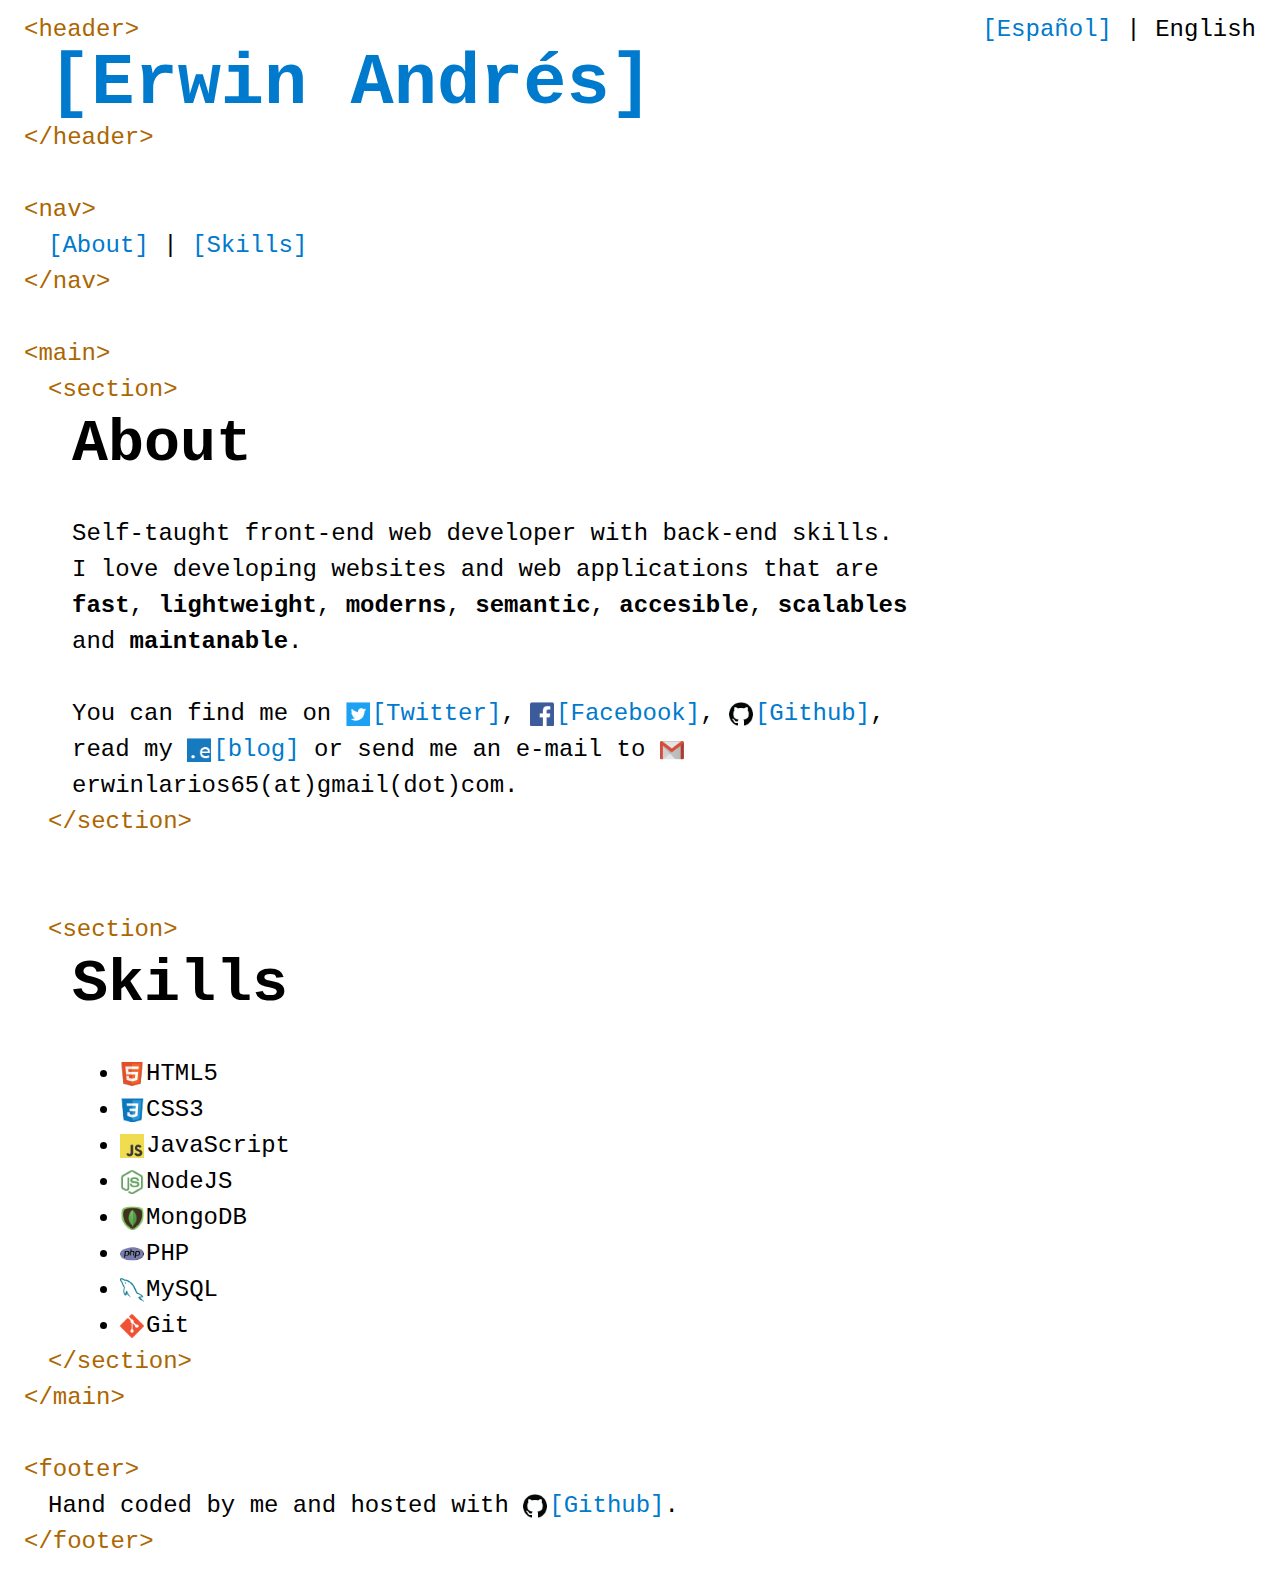
==== commit 92b594d6: "v2.4.0" ====
--- a/en/index.html
+++ b/en/index.html
@@ -1,4 +1,4 @@
-<!DOCTYPE html><html lang="en"><head><meta charset="utf-8"><meta http-equiv="x-ua-compatible" content="ie=edge"><meta name="viewport" content="width=device-width,initial-scale=1"><title>Erwin Larios</title><meta name="author" content="Erwin Larios"><meta name="description" content="Front-end web developer. This is my personal website and portfolio."><link rel="apple-touch-icon" sizes="180x180" href="/apple-touch-icon.png"><link rel="icon" type="image/png" sizes="32x32" href="/favicon-32x32.png"><link rel="icon" type="image/png" sizes="16x16" href="/favicon-16x16.png"><link rel="manifest" href="/manifest.json"><link rel="mask-icon" href="/safari-pinned-tab.svg" color="#007acd"><meta name="theme-color" content="#007acd"><style>html{min-height:100%;font-family:'Ubuntu Mono',Consolas,Monaco,'Andale Mono',monospace;font-size:150%;-ms-text-size-adjust:100%;-webkit-text-size-adjust:100%}@media (max-width: 60rem){html{font-size:125%}}@media (max-width: 32rem){html{font-size:100%}}body{line-height:1;margin:0;color:#000}p,h1,h2,h4{margin:0;padding:0}p{font-size:1em;line-height:1.5;margin-bottom:1.5rem}p:last-child{margin-bottom:0}h1,h2,h4{margin-bottom:1.5rem;font-weight:700}h1{font-size:3em;line-height:1}h2{font-size:2.5em;line-height:1.2}h4{font-size:1.5em;line-height:1}a{color:#007acd;background:transparent;text-decoration:none}.pageHeader:before,.pageHeader:after,.mainContent:before,.mainContent:after,.section:before,.section:after,.section-title:before,.section-title:after{line-height:1.5;color:#ac6600}.pageHeader-title,.pageHeader-description,.mainContent-section,.section-content{margin-left:1rem}@media (max-width: 37rem){.pageHeader-title,.pageHeader-description,.mainContent-section,.section-content{margin-left:0}}.pageWrapper{padding:.5em 1em}.skipLinks-link{position:absolute;left:-9999em}.pageHeader{max-width:37rem;margin-bottom:1.5rem}.pageHeader:before{content:"<header>"}.pageHeader:after{content:"</header>"}.pageHeader-title{margin-top:0;margin-bottom:0;font-size:3em;line-height:1}.pageHeader-description{margin-top:0;margin-bottom:0;font-size:1.5em;font-style:italic}.mainContent{max-width:37rem;margin-bottom:1.5rem}.mainContent:before{content:"<main>"}.mainContent:after{content:"</main>"}.mainContent-section{margin-bottom:3rem}.section:before{content:"<section>"}.section:after{content:"</section>"}.section-title:before,.section-title:after{font-size:1rem;font-weight:400}.section-linkTarget{display:none}.social-icon{vertical-align:middle;height:1em;width:1em;margin-right:2px}.project-footer-qrs{display:none}</style><link rel="preload" href="/assets/css/main.css" as="style" onload="this.rel='stylesheet'"><noscript><link rel="stylesheet" href="/assets/css/main.css"></noscript></head><body><div class="pageWrapper"><div class="skipLinks"><a class="skipLinks-link" href="#main">Skip to main content</a></div><nav class="langMenu"><ul class="langMenu-list"><li class="langMenu-list-item"><a class="langMenu-list-item-link" href="/" lang="es">Español</a></li><li class="langMenu-list-item">English</li></ul></nav><header class="pageHeader"><h1 class="pageHeader-title"><a class="pageHeader-title-link" href="./">Erwin Larios</a></h1><p class="pageHeader-description">Web developer</p></header><nav class="mainMenu"><ul class="mainMenu-list"><li class="mainMenu-list-item"><a class="mainMenu-list-item-link" href="./">Home</a></li><li class="mainMenu-list-item"><a class="mainMenu-list-item-link" href="#about-section">About</a></li><li class="mainMenu-list-item"><a class="mainMenu-list-item-link" href="#skills-section">Skills</a></li></ul></nav><main class="mainContent" id="main"><section class="mainContent-section section aboutSection" tabindex="0"><div class="section-content"><h2 class="section-title" id="about-section">About</h2><p>Self-taught front-end web developer with back-end skills. I love developing websites and web applications that are <strong>fast</strong>, <strong>lightweight</strong>, <strong>moderns</strong>, <strong>semantic</strong>, <strong>accesible</strong>, <strong>scalables</strong> and <strong>maintanable</strong>.</p><p>You can find me on <img class="social-icon" src="/assets/img/logos/twitter.png" width="32" height="32" alt=""><a href="https://twitter.com/erwinlarios" rel="noopener" target="_blank">Twitter</a><span class="section-linkTarget">(https://twitter.com/erwinlarios)</span>, <img class="social-icon" src="/assets/img/logos/facebook.png" width="32" height="32" alt=""><a href="https://facebook.com/erwinlarios" rel="noopener" target="_blank">Facebook</a><span class="section-linkTarget">(https://facebook.com/erwinlarios)</span>, <img class="social-icon" src="/assets/img/logos/github.png" width="32" height="32" alt=""><a href="https://github.com/erwinandres" rel="noopener" target="_blank">Github</a><span class="section-linkTarget">(https://github.com/erwinandres)</span>, read my <img class="social-icon" src="/assets/img/logos/erwinandres.png" width="32" height="32" alt=""><a href="https://erwinandres.blogspot.com" rel="noopener" target="_blank">blog</a><span class="section-linkTarget">(https://erwinandres.blogspot.com)</span> or send me an e-mail to <img class="social-icon" src="/assets/img/logos/gmail.png" width="32" height="32" alt=""><span class="section-email">erwinlarios65(arroba)gmail(punto)com</span>.</p></div></section><section class="mainContent-section section" tabindex="0"><div class="section-content"><h2 class="section-title" id="skills-section">Skills</h2><ul class="skills"><li class="skills-item"><img class="skills-icon" src="/assets/img/logos/html5.png" width="32" height="32" alt="">HTML5</li><li class="skills-item"><img class="skills-icon" src="/assets/img/logos/css3.png" width="32" height="32" alt="">CSS3</li><li class="skills-item"><img class="skills-icon" src="/assets/img/logos/javascript.png" width="32" height="32" alt="">JavaScript</li><li class="skills-item"><img class="skills-icon" src="/assets/img/logos/nodejs.png" width="32" height="32" alt="">NodeJS</li><li class="skills-item"><img class="skills-icon" src="/assets/img/logos/mongodb.png" width="32" height="32" alt="">MongoDB</li><li class="skills-item"><img class="skills-icon" src="/assets/img/logos/php.png" width="32" height="32" alt="">PHP</li><li class="skills-item"><img class="skills-icon" src="/assets/img/logos/mysql.png" width="32" height="32" alt="">MySQL</li><li class="skills-item"><img class="skills-icon" src="/assets/img/logos/git.png" width="32" height="32" alt="">Git</li></ul></div></section></main><footer class="pageFooter"><div class="pageFooter-content"><p>Hand coded by me and hosted by <img class="footer-icon" src="/assets/img/logos/github.png" width="32" height="32" alt=""><a href="https://github.com/" rel="noopener" target="_blank">Github</a>.</p></div></footer></div><script>(function(i,s,o,g,r,a,m){i['GoogleAnalyticsObject']=r;i[r]=i[r]||function(){
+<!DOCTYPE html><html lang="en"><head><meta charset="utf-8"><meta http-equiv="x-ua-compatible" content="ie=edge"><meta name="viewport" content="width=device-width,initial-scale=1"><title>Erwin Andrés</title><meta name="author" content="Erwin Larios"><meta name="description" content="Front-end web developer. This is my personal website and portfolio."><link rel="apple-touch-icon" sizes="180x180" href="/apple-touch-icon.png"><link rel="icon" type="image/png" sizes="32x32" href="/favicon-32x32.png"><link rel="icon" type="image/png" sizes="16x16" href="/favicon-16x16.png"><link rel="manifest" href="/manifest.json"><link rel="mask-icon" href="/safari-pinned-tab.svg" color="#007acd"><meta name="theme-color" content="#007acd"><style>html{min-height:100%;font-family:'Ubuntu Mono',Consolas,Monaco,'Andale Mono',monospace;font-size:150%;-ms-text-size-adjust:100%;-webkit-text-size-adjust:100%}@media (max-width: 60rem){html{font-size:125%}}@media (max-width: 32rem){html{font-size:100%}}body{line-height:1;margin:0;color:#000}p,h1,h2,h4{margin:0;padding:0}p{font-size:1em;line-height:1.5;margin-bottom:1.5rem}p:last-child{margin-bottom:0}h1,h2,h4{margin-bottom:1.5rem;font-weight:700}h1{font-size:3em;line-height:1}h2{font-size:2.5em;line-height:1.2}h4{font-size:1.5em;line-height:1}a{color:#007acd;background:transparent;text-decoration:none}.pageHeader:before,.pageHeader:after,.mainContent:before,.mainContent:after,.section:before,.section:after,.section-title:before,.section-title:after{line-height:1.5;color:#ac6600}.pageHeader-title,.pageHeader-description,.mainContent-section,.section-content{margin-left:1rem}@media (max-width: 37rem){.pageHeader-title,.pageHeader-description,.mainContent-section,.section-content{margin-left:0}}.pageWrapper{padding:.5em 1em}.skipLinks-link{position:absolute;left:-9999em}.pageHeader{max-width:37rem;margin-bottom:1.5rem}.pageHeader:before{content:"<header>"}.pageHeader:after{content:"</header>"}.pageHeader-title{margin-top:0;margin-bottom:0;font-size:3em;line-height:1}.pageHeader-description{margin-top:0;margin-bottom:0;font-size:1.5em;font-style:italic}.mainContent{max-width:37rem;margin-bottom:1.5rem}.mainContent:before{content:"<main>"}.mainContent:after{content:"</main>"}.mainContent-section{margin-bottom:3rem}.section:before{content:"<section>"}.section:after{content:"</section>"}.section-title:before,.section-title:after{font-size:1rem;font-weight:400}.section-linkTarget{display:none}.social-icon{vertical-align:middle;height:1em;width:1em;margin-right:2px}.project-footer-qrs{display:none}</style><link rel="preload" href="/assets/css/main.css" as="style" onload="this.rel='stylesheet'"><noscript><link rel="stylesheet" href="/assets/css/main.css"></noscript></head><body><div class="pageWrapper"><div class="skipLinks"><a class="skipLinks-link" href="#main">Skip to main content</a></div><nav class="langMenu"><ul class="langMenu-list"><li class="langMenu-list-item"><a class="langMenu-list-item-link" href="/" lang="es">Español</a></li><li class="langMenu-list-item">English</li></ul></nav><header class="pageHeader"><h1 class="pageHeader-title"><a class="pageHeader-title-link" href="./">Erwin Andrés</a></h1></header><nav class="mainMenu"><ul class="mainMenu-list"><li class="mainMenu-list-item"><a class="mainMenu-list-item-link" href="#about-section">About</a></li><li class="mainMenu-list-item"><a class="mainMenu-list-item-link" href="#skills-section">Skills</a></li></ul></nav><main class="mainContent" id="main"><section class="mainContent-section section aboutSection" tabindex="0"><div class="section-content"><h2 class="section-title" id="about-section">About</h2><p>Self-taught front-end web developer with back-end skills. I love developing websites and web applications that are <strong>fast</strong>, <strong>lightweight</strong>, <strong>moderns</strong>, <strong>semantic</strong>, <strong>accesible</strong>, <strong>scalables</strong> and <strong>maintanable</strong>.</p><p>You can find me on <img class="social-icon" src="/assets/img/logos/twitter.png" width="32" height="32" alt=""><a href="https://twitter.com/erwinlarios" rel="noopener" target="_blank">Twitter</a><span class="section-linkTarget">(https://twitter.com/erwinlarios)</span>, <img class="social-icon" src="/assets/img/logos/facebook.png" width="32" height="32" alt=""><a href="https://facebook.com/erwinlarios" rel="noopener" target="_blank">Facebook</a><span class="section-linkTarget">(https://facebook.com/erwinlarios)</span>, <img class="social-icon" src="/assets/img/logos/github.png" width="32" height="32" alt=""><a href="https://github.com/erwinandres" rel="noopener" target="_blank">Github</a><span class="section-linkTarget">(https://github.com/erwinandres)</span>, read my <img class="social-icon" src="/assets/img/logos/erwinandres.png" width="32" height="32" alt=""><a href="https://erwinandres.blogspot.com" rel="noopener" target="_blank">blog</a><span class="section-linkTarget">(https://erwinandres.blogspot.com)</span> or send me an e-mail to <img class="social-icon" src="/assets/img/logos/gmail.png" width="32" height="32" alt=""><span class="section-email">erwinlarios65(at)gmail(dot)com</span>.</p></div></section><section class="mainContent-section section" tabindex="0"><div class="section-content"><h2 class="section-title" id="skills-section">Skills</h2><ul class="skills"><li class="skills-item"><img class="skills-icon" src="/assets/img/logos/html5.png" width="32" height="32" alt="">HTML5</li><li class="skills-item"><img class="skills-icon" src="/assets/img/logos/css3.png" width="32" height="32" alt="">CSS3</li><li class="skills-item"><img class="skills-icon" src="/assets/img/logos/javascript.png" width="32" height="32" alt="">JavaScript</li><li class="skills-item"><img class="skills-icon" src="/assets/img/logos/nodejs.png" width="32" height="32" alt="">NodeJS</li><li class="skills-item"><img class="skills-icon" src="/assets/img/logos/mongodb.png" width="32" height="32" alt="">MongoDB</li><li class="skills-item"><img class="skills-icon" src="/assets/img/logos/php.png" width="32" height="32" alt="">PHP</li><li class="skills-item"><img class="skills-icon" src="/assets/img/logos/mysql.png" width="32" height="32" alt="">MySQL</li><li class="skills-item"><img class="skills-icon" src="/assets/img/logos/git.png" width="32" height="32" alt="">Git</li></ul></div></section></main><footer class="pageFooter"><div class="pageFooter-content"><p>Hand coded by me and hosted with <img class="footer-icon" src="/assets/img/logos/github.png" width="32" height="32" alt=""><a href="https://github.com/" rel="noopener" target="_blank">Github</a>.</p></div></footer></div><script>(function(i,s,o,g,r,a,m){i['GoogleAnalyticsObject']=r;i[r]=i[r]||function(){
 	  (i[r].q=i[r].q||[]).push(arguments)},i[r].l=1*new Date();a=s.createElement(o),
 	  m=s.getElementsByTagName(o)[0];a.async=1;a.src=g;m.parentNode.insertBefore(a,m)
 	  })(window,document,'script','https://www.google-analytics.com/analytics.js','ga');
